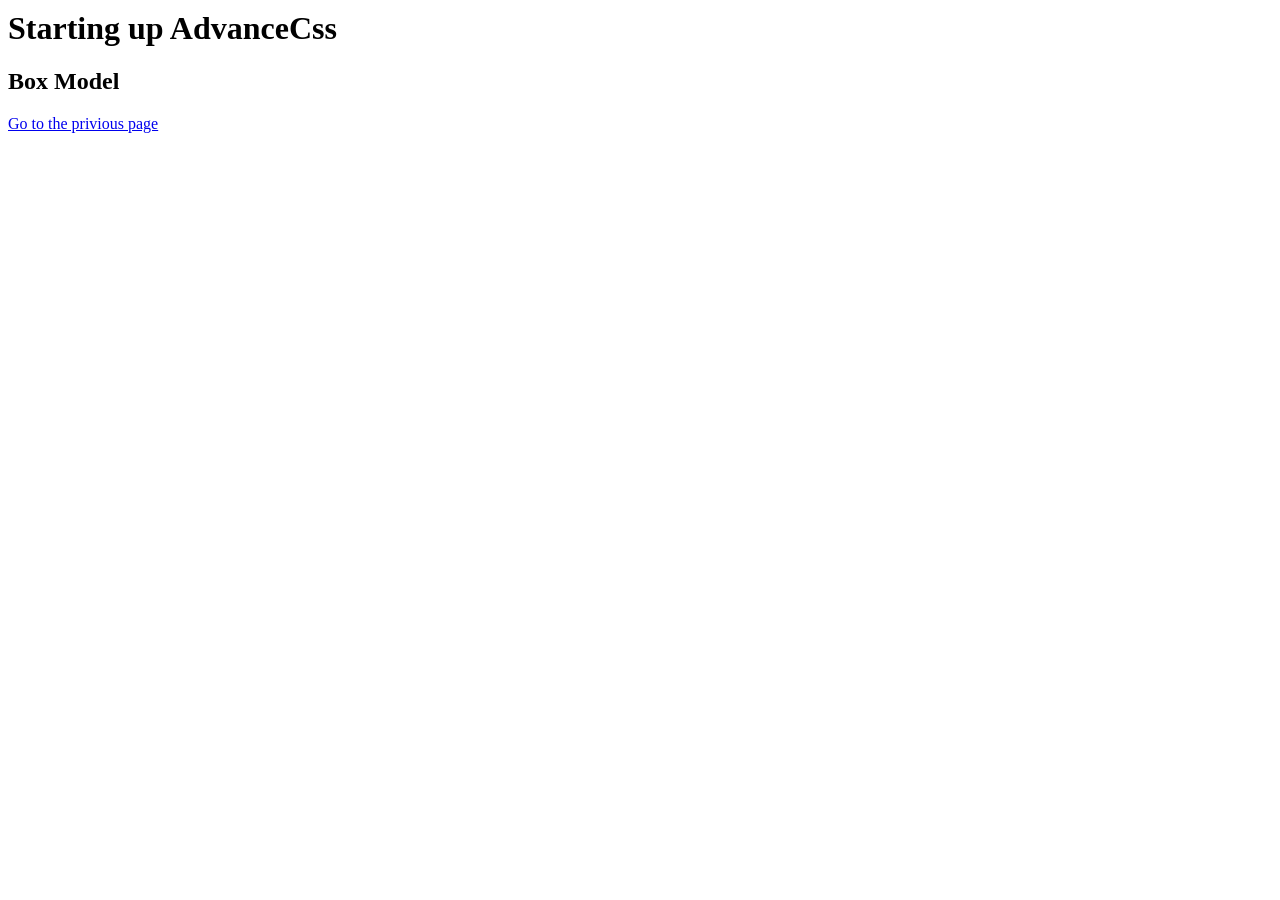
==== HTML with styling/advancecss1.html @ 97174e26 "FN" ====
<!DOCTYPE html>
<html lang="en">
<head>
    <meta charset="UTF-8">
    <meta name="viewport" content="width=device-width, initial-scale=1.0">
    <title>Document</title>
</head>
<body>
    <link rel="stylesheet" href="advancecss1.css">
    <h1>Starting up AdvanceCss</h1>
    <h2 class="box-model">Box Model</h2>
    <a href="indexst.html">Go to the privious page</a>
</body>
</html>
---- HTML with styling/advancecss1.css ----
h1{
    margin-top: 10px;
}/  
.box-model{
    padding: 10px;
    background-color: cadetblue;
    border: solid 5px chartreuse;
    /* margin: 5px; */
}
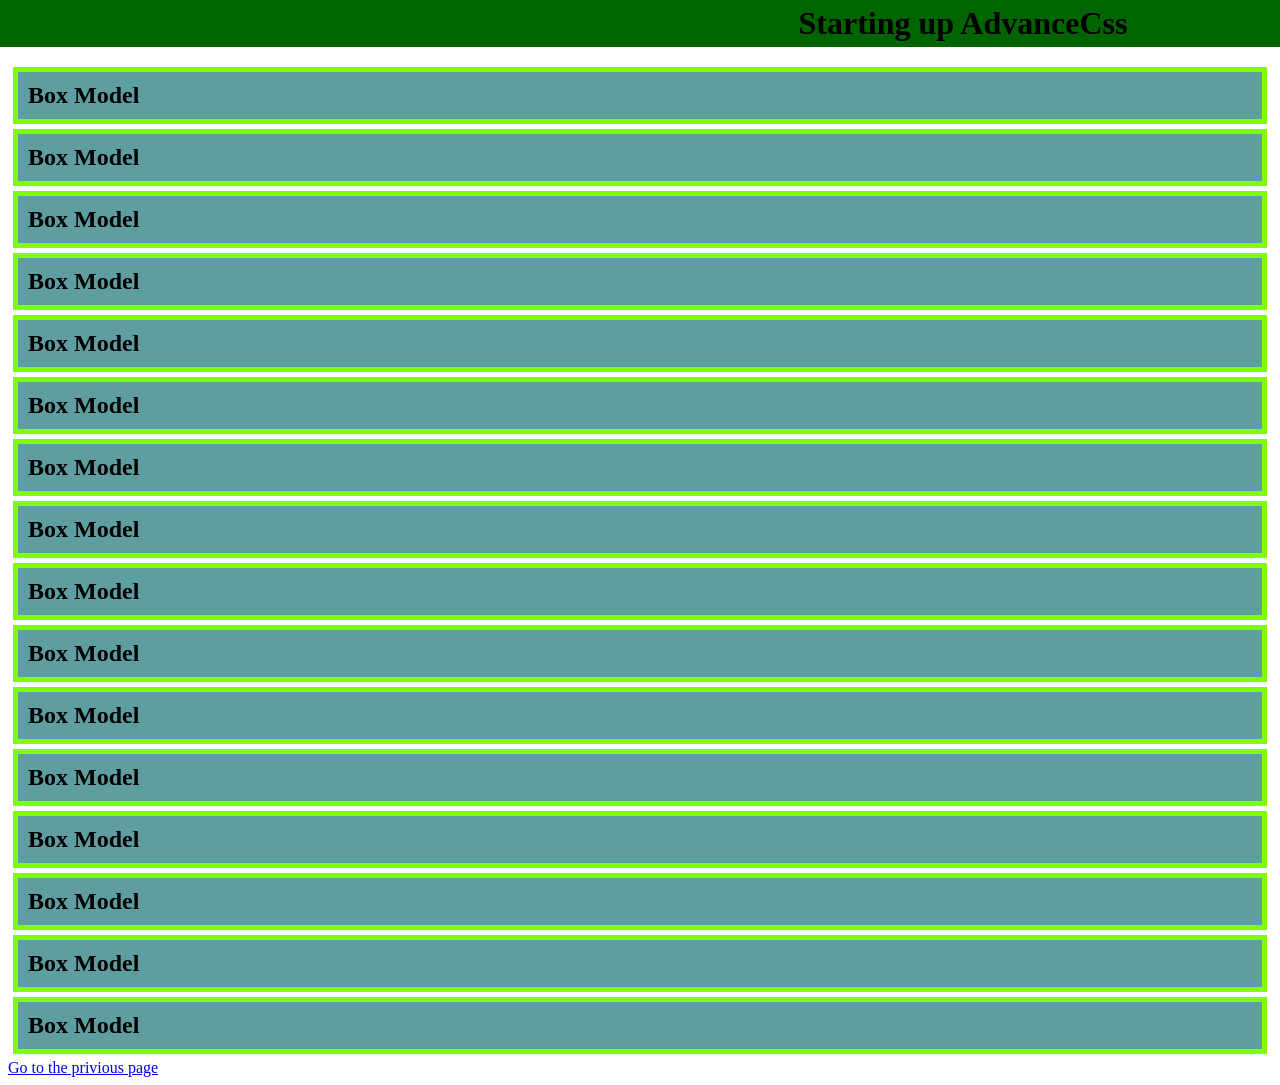
==== commit b730070d: "3 day AN" ====
--- a/HTML with styling/advancecss1.html
+++ b/HTML with styling/advancecss1.html
@@ -3,11 +3,26 @@
 <head>
     <meta charset="UTF-8">
     <meta name="viewport" content="width=device-width, initial-scale=1.0">
-    <title>Document</title>
+    <title>Stylet</title>
 </head>
 <body>
     <link rel="stylesheet" href="advancecss1.css">
-    <h1>Starting up AdvanceCss</h1>
+    <h1 class="fixed-position">Starting up AdvanceCss</h1><br><br><br>
+    <h2 class="box-model">Box Model</h2>
+    <h2 class="box-model">Box Model</h2>
+    <h2 class="box-model">Box Model</h2>
+    <h2 class="box-model">Box Model</h2>
+    <h2 class="box-model">Box Model</h2>
+    <h2 class="box-model">Box Model</h2>
+    <h2 class="box-model">Box Model</h2>
+    <h2 class="box-model">Box Model</h2>
+    <h2 class="box-model">Box Model</h2>
+    <h2 class="box-model">Box Model</h2>
+    <h2 class="box-model">Box Model</h2>
+    <h2 class="box-model">Box Model</h2>
+    <h2 class="box-model">Box Model</h2>
+    <h2 class="box-model">Box Model</h2>
+    <h2 class="box-model">Box Model</h2>
     <h2 class="box-model">Box Model</h2>
     <a href="indexst.html">Go to the privious page</a>
 </body>
--- a/HTML with styling/advancecss1.css
+++ b/HTML with styling/advancecss1.css
@@ -1,9 +1,20 @@
 h1{
     margin-top: 10px;
-}/  
+}
+.fixed-position{
+    position: fixed;
+    background-color: darkgreen;
+    text-align:center;
+    margin-top: -8px;
+    margin-left: -10px;
+    padding: 5px;
+    width: 1920px;
+}
+
 .box-model{
     padding: 10px;
     background-color: cadetblue;
     border: solid 5px chartreuse;
-    /* margin: 5px; */
+    margin: 5px;
+
 }
